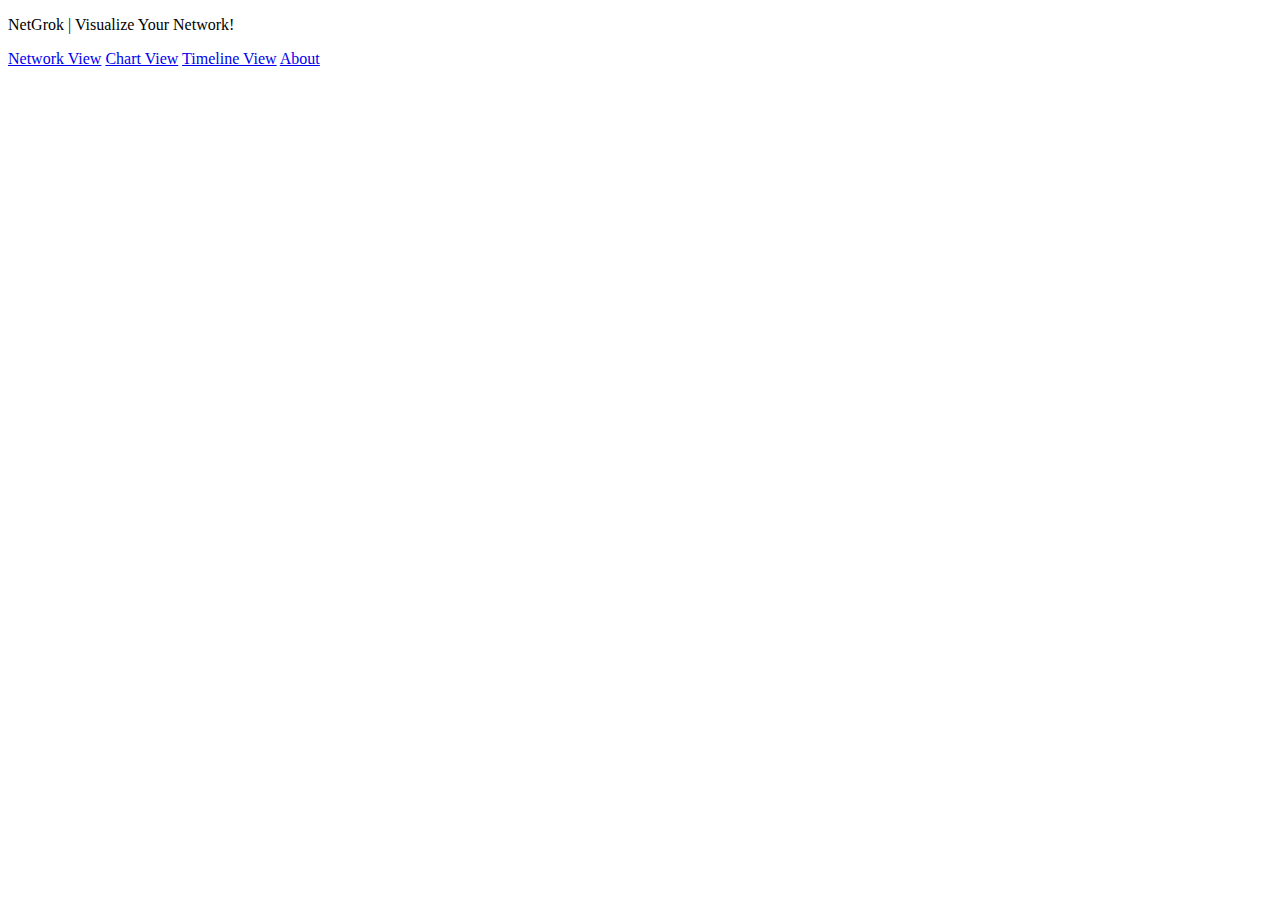
==== chart.html @ 73dbf422 "added numbers for secondary connections" ====
<!DOCTYPE html>
<html>

<head>
    <meta charset="utf-8">
    <title>NetGrok - Visualize Your Network</title>
    <script type="text/javascript" src="vis.js"></script>
    <script type="text/javascript" src="chart.js"></script>
    <link href="css/bootstrap.css" rel="stylesheet">
    <link href="css/main.css" rel="stylesheet">
	
</head>

<body>
	
	<div class="topnav">
		<p>NetGrok | Visualize Your Network!</p>
  		<a href="index.html">Network View</a>
  		<a class="active" href="chart.html">Chart View</a>
  		<a href="timeline.html">Timeline View</a>
  		<a href="about.html">About</a>
	</div>


</body>
</html>
---- css/main.css ----
#mynetwork {
	position:relative;
	margin-left:30px;
	width: 90%;
	height: 500px;
	top:0px;
	bottom:0px;
	border: 1px solid lightgray;
}
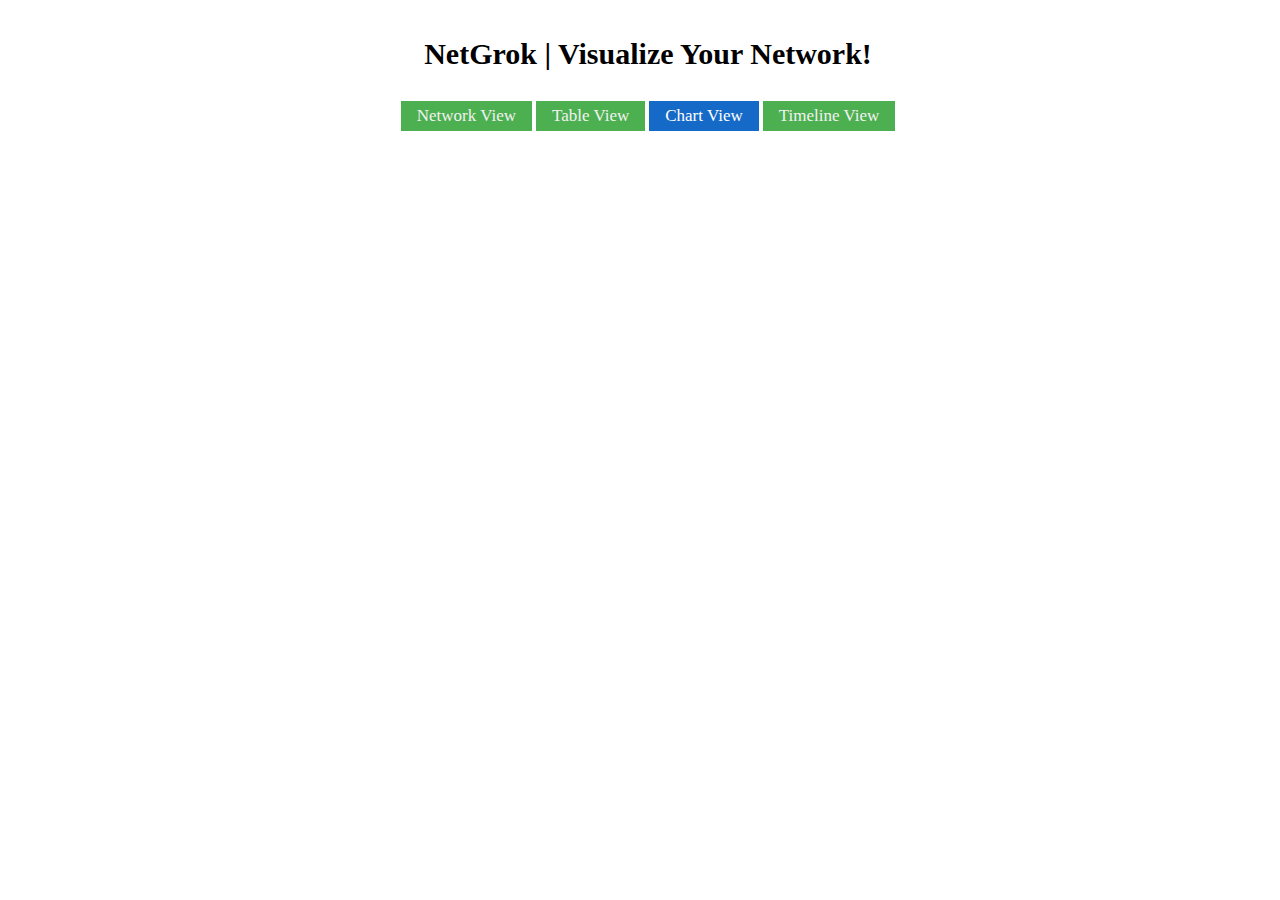
==== commit ceabf213: "Final" ====
--- a/chart.html
+++ b/chart.html
@@ -13,13 +13,14 @@
 
 <body>
 	
-	<div class="topnav">
-		<p>NetGrok | Visualize Your Network!</p>
-  		<a href="index.html">Network View</a>
-  		<a class="active" href="chart.html">Chart View</a>
-  		<a href="timeline.html">Timeline View</a>
-  		<a href="about.html">About</a>
-	</div>
+<div class="navbar navbar-offset">
+    <p>NetGrok | Visualize Your Network!</p>
+      <a href="index.html">Network View</a>
+      <a href="oldIndex.html">Table View</a>
+      <a class="active" href="chart.html">Chart View</a>
+      <a href="timeline.html">Timeline View</a>
+
+  </div>
 
 
 </body>
--- a/css/main.css
+++ b/css/main.css
@@ -1,9 +1,83 @@
 #mynetwork {
 	position:relative;
 	margin-left:30px;
+	margin-top:0px;
 	width: 90%;
 	height: 500px;
-	top:0px;
+	top:20px;
 	bottom:0px;
-	border: 1px solid lightgray;
+	border: 2px solid black;
+}
+
+p {
+  font-size: 30px;
+  font-weight: bold;
+}
+
+body {
+  padding-top: 100px;
+  padding-bottom: 50px;
+}
+
+/* Place the navbar at the bottom of the page, and make it stick */
+.navbar {
+  text-align:center;
+  background-color: white;
+  overflow: hidden;
+  position: fixed;
+  width: 100%;
+  display:block;
+  z-index: 1000000;
+}
+
+/* Style the links inside the navigation bar */
+.navbar a {
+  float: center;
+  display: inline-block;
+  color: #f2f2f2;
+  text-align: center;
+  padding: 5px 16px;
+  text-decoration: none;
+  font-size: 17px;
+  background-color: #4CAF50;
+}
+
+/* Change the color of links on hover */
+.navbar a:hover {
+  background-color: #ddd;
+  color: black;
+}
+
+/* Add a color to the active/current link */
+.navbar a.active {
+  background-color: #1569C7;
+  color: white;
+}
+
+.navbar-offset {
+  top: 7px;
+}
+
+.button {
+  display: inline-block;
+  background: hsl(40, 100%, 60%);
+  color: hsl(40, 100%, 20%);
+  text-decoration: none;
+  padding: 5px 10px;
+}
+
+[data-notifications] {
+  position: relative;
+}
+
+[data-notifications]:after {
+  content: attr(data-notifications);
+  position: absolute;
+  background: red;
+  border-radius: 50%;
+  display: inline-block;
+  padding: 0.3em;
+  color: #f2f2f2;
+  right: -15px;
+  top: -15px;
 }